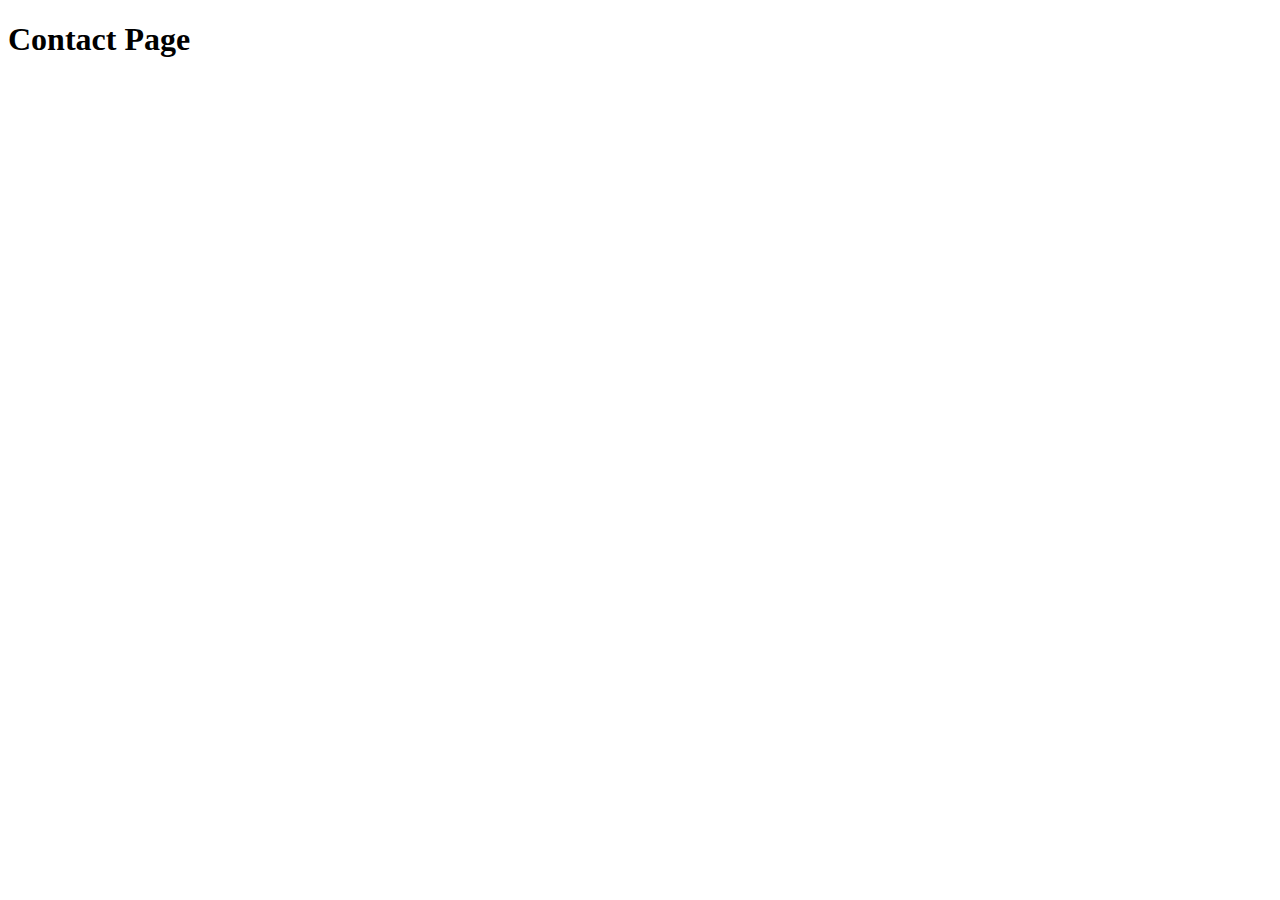
==== contact.html @ f172b159 "Added contact page; started styling index" ====
<!DOCTYPE html>
<html lang="en">
<head>
    <meta charset="UTF-8">
    <meta http-equiv="X-UA-Compatible" content="IE=edge">
    <meta name="viewport" content="width=device-width, initial-scale=1.0">
    <title>Document</title>
<body>
    <h1>Contact Page</h1>
</body>
</html>
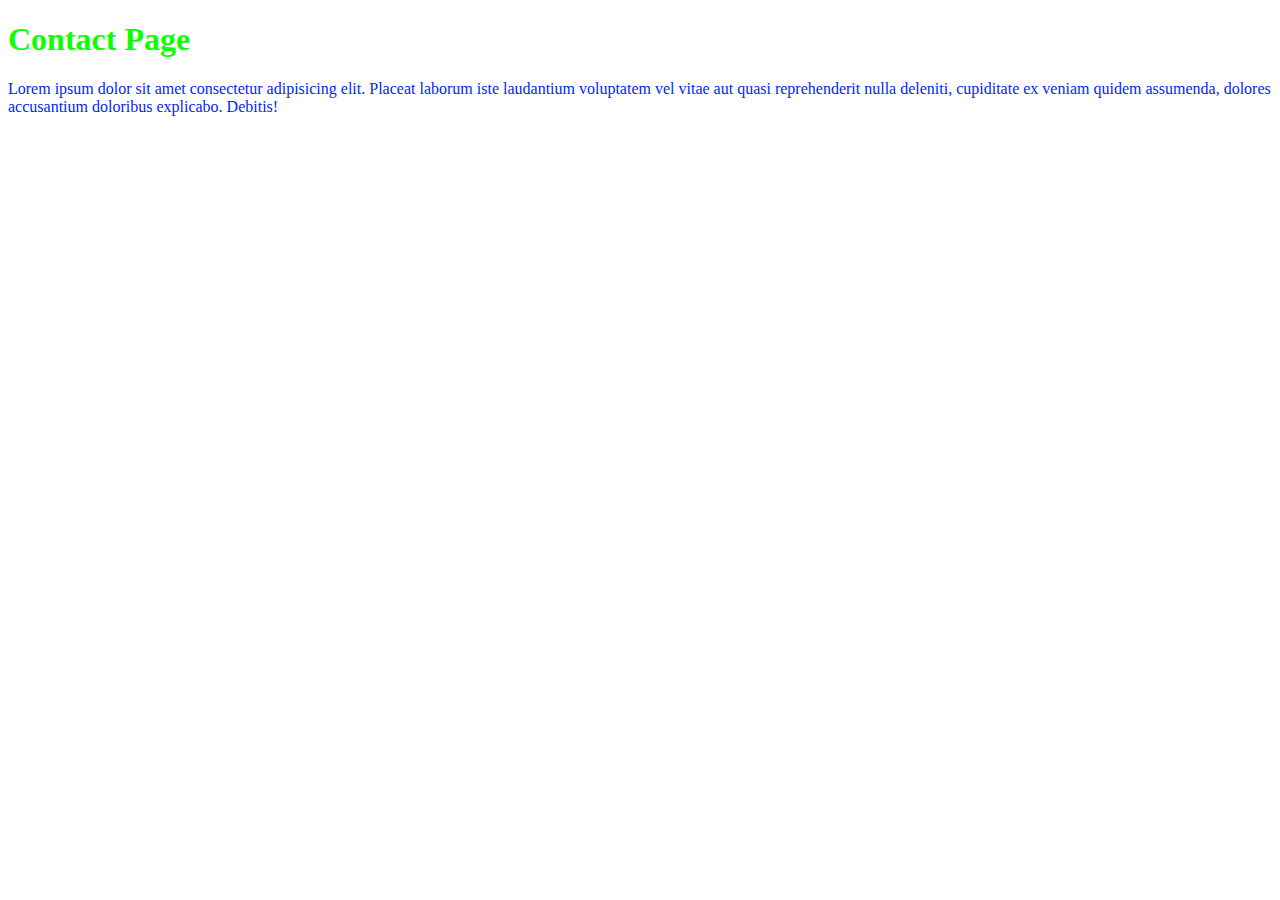
==== commit 7b5cee4a: "Completed HTML and CSS lesson" ====
--- a/contact.html
+++ b/contact.html
@@ -5,7 +5,10 @@
     <meta http-equiv="X-UA-Compatible" content="IE=edge">
     <meta name="viewport" content="width=device-width, initial-scale=1.0">
     <title>Document</title>
+    <link rel="stylesheet" href="style.css">
 <body>
     <h1>Contact Page</h1>
+    <p>Lorem ipsum dolor sit amet consectetur adipisicing elit. Placeat laborum iste laudantium voluptatem vel vitae aut quasi reprehenderit nulla deleniti, cupiditate ex veniam quidem assumenda, dolores accusantium doloribus explicabo. Debitis!</p>
+    <a href="index.html" target="_blank> Go Back to Index"</a>
 </body>
 </html>--- a/style.css
+++ b/style.css
@@ -0,0 +1,16 @@
+p {
+    color: #0026ff;
+}
+h1 {
+    color: rgb(13, 255, 0);
+}
+.bold-red {
+    color: red;
+    font-weight: bold;
+}
+.big {
+    font-size: 2rem;
+}
+.font {
+    font-style: oblique;
+}